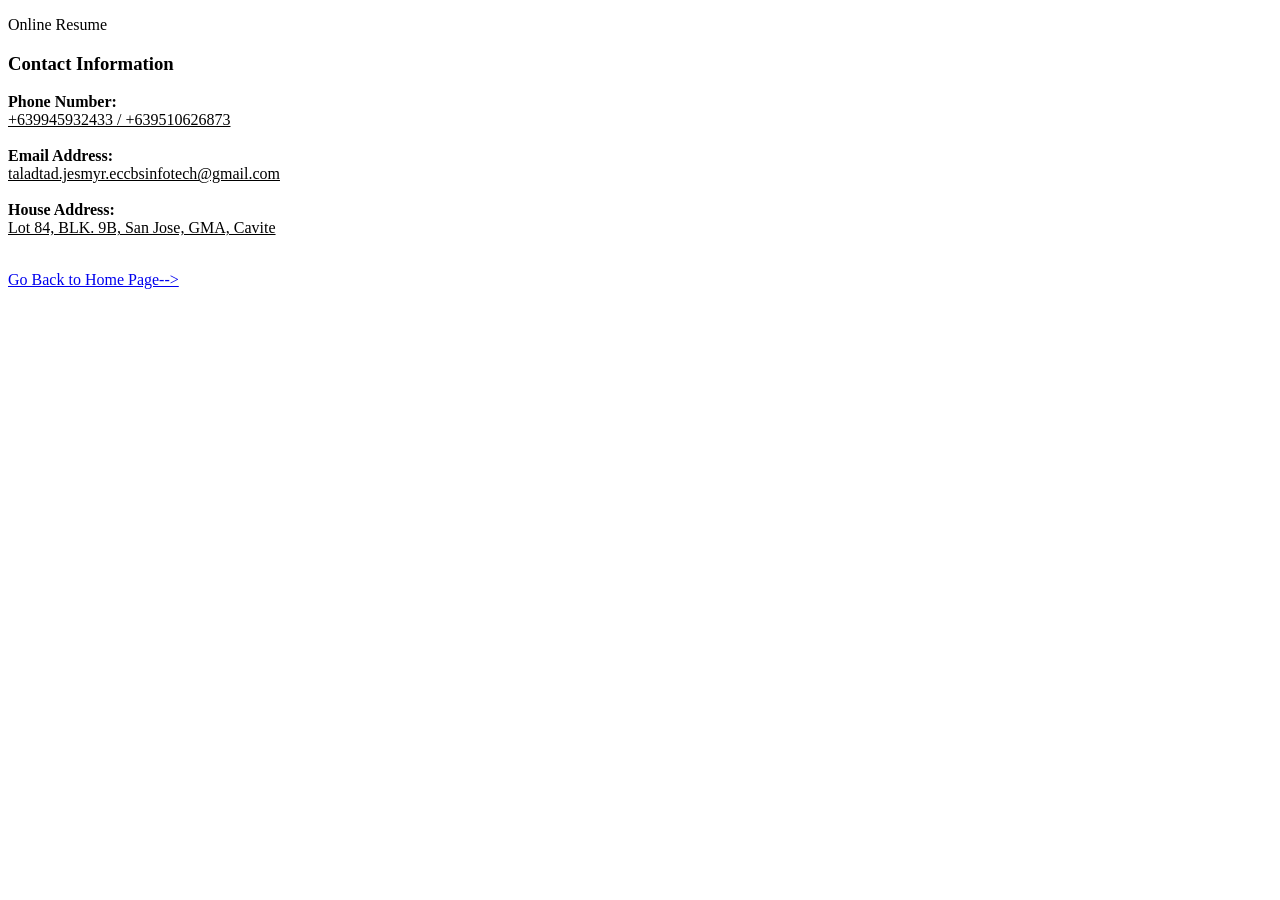
==== contact-inf.html @ c7cad37e "Add files via upload" ====
<!DOCTYPE html>
<html lang="en">
   
<head>
   
   <title>
      WEBDVLC/LB 1 - Online Resume
   </title>
   
   <link rel="stylesheet" href="./css/stylesheet.css">
   
</head>

<body>
   
   <p class ="header">
      Online Resume
   </p>
   
   <div class ="content">
      <h3 class ="title">
         Contact Information
      </h3>
      
      <p class ="body">
         
         <strong>Phone Number:</strong>
         <br><u>
            +639945932433 / +639510626873
         </u> <br><br>
      
         <strong>Email Address:</strong> 
         <br><u>
         taladtad.jesmyr.eccbsinfotech@gmail.com
         </u> <br><br>
         
         <strong>House Address:</strong>
         <br><u>
            Lot 84, BLK. 9B, San Jose, GMA, Cavite
         </u> <br><br>
         
      </p>
   </div>
   
   <a href ="main-page.html">
      Go Back to Home Page-->
   </a>
   
</body>
</html>
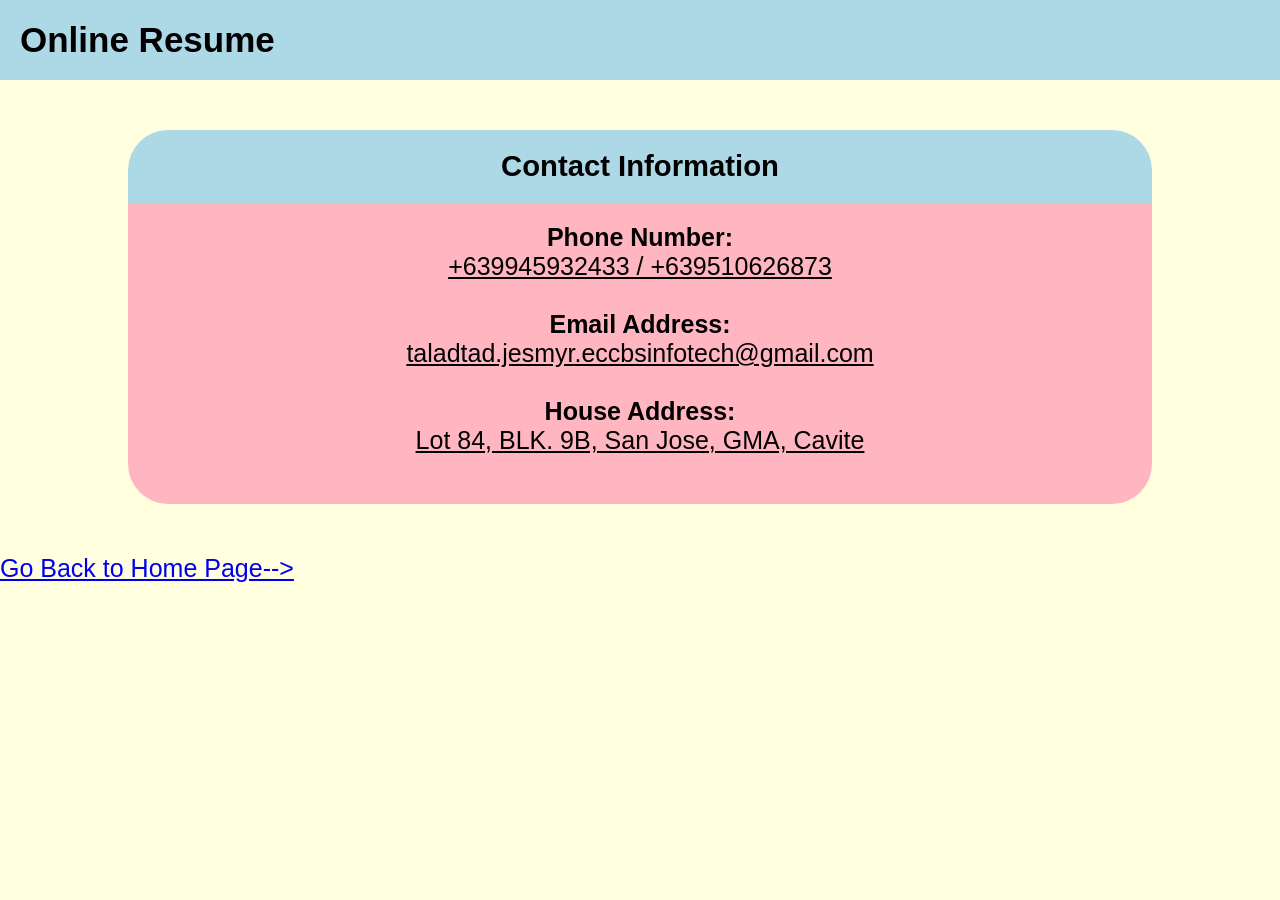
==== commit 797db693: "contact-inf.html" ====
--- a/contact-inf.html
+++ b/contact-inf.html
@@ -7,7 +7,7 @@
       WEBDVLC/LB 1 - Online Resume
    </title>
    
-   <link rel="stylesheet" href="./css/stylesheet.css">
+   <link rel="stylesheet" href="./stylesheet.css">
    
 </head>
 
--- a/stylesheet.css
+++ b/stylesheet.css
@@ -0,0 +1,50 @@
+body {
+   
+   font-family: arial;
+   font-size: 25px;
+   margin: 0px;
+   padding: 0px;
+   background-color: lightyellow;
+}
+
+.header {
+   
+   position: fixed;
+   top: 0;
+   width: 100%;
+   margin: 0;
+   padding: 20px;
+   background-color: lightblue;
+   font-weight: bold;
+   font-size: 35px;
+   +text-align: center;
+}
+
+.content {
+   
+   width: 80%;
+   margin-top: 130px;
+   margin-bottom: 50px;
+   margin-left: 10%;
+   border-radius: 40px;
+   overflow: hidden;
+   babackground-color: lightpink;
+}
+
+.title {
+   
+   height: 20%;
+   margin: 0;
+   padding: 20px;
+   background-color: lightblue;
+   text-align: center;
+}
+
+.body {
+   
+   height: 80%;
+   margin: 0;
+   padding: 20px;
+   background-color: lightpink;
+   text-align: center;:
+}
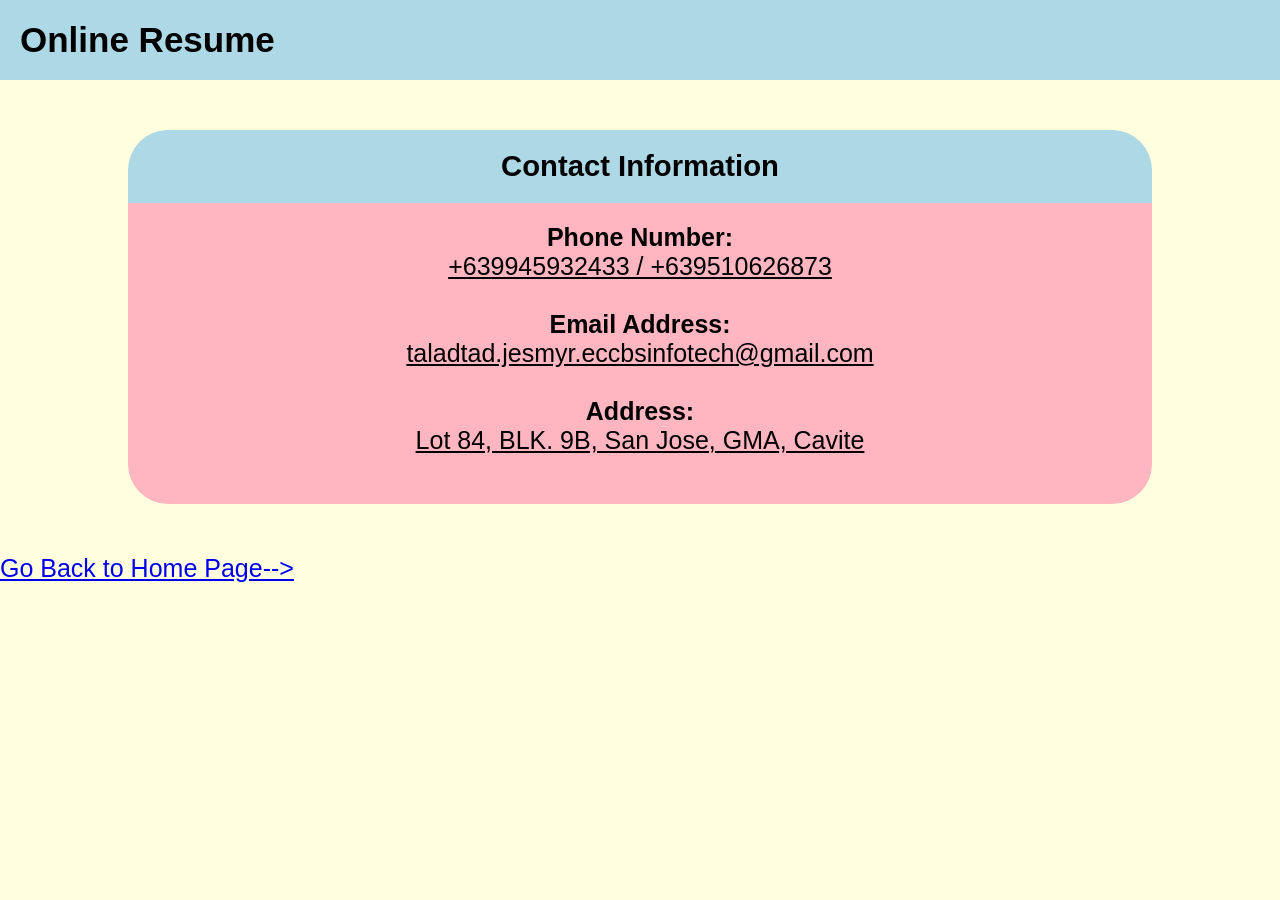
==== commit 90dddfb9: "Update contact-inf.html" ====
--- a/contact-inf.html
+++ b/contact-inf.html
@@ -34,7 +34,7 @@
          taladtad.jesmyr.eccbsinfotech@gmail.com
          </u> <br><br>
          
-         <strong>House Address:</strong>
+         <strong>Address:</strong>
          <br><u>
             Lot 84, BLK. 9B, San Jose, GMA, Cavite
          </u> <br><br>
@@ -42,7 +42,7 @@
       </p>
    </div>
    
-   <a href ="main-page.html">
+   <a href ="index.html">
       Go Back to Home Page-->
    </a>
    
